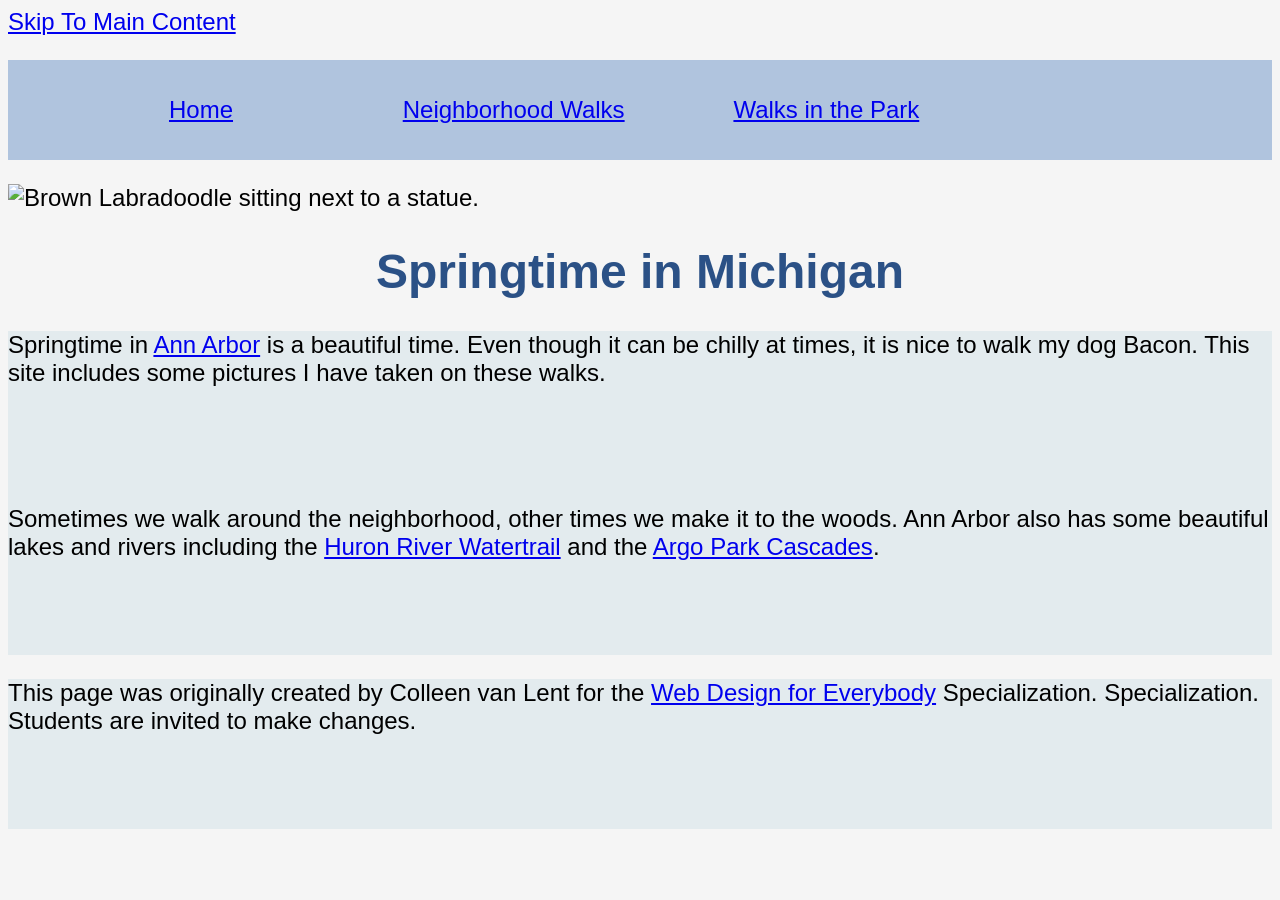
==== CSS-week1-HW1/index.html @ 278b800d "agregue id" ====
<!DOCTYPE html>
<html lang="en">

<head>
  <meta charset="utf-8">
  <meta name="viewport" content="width=device-width">
  <title>Springtime In Michigan</title>
  <!-- You will need to link to the CSS file -->
  <link rel="stylesheet" href="css/style.css">
</head>

<body>
  <a href="main_content">Skip To Main Content</a>
  <header>
    <nav>
      <ul>
        <li><a href="index.html">Home</a></li>
        <li><a href="neighborhood.html">Neighborhood Walks</a></li>
        <li><a href="parks.html">Walks in the Park</a></li>
      </ul>
    </nav>
    <img src="images/BaconGallupPark.jpg" width="200" alt="Brown Labradoodle sitting next to a statue.">
    <h1>Springtime in Michigan</h1>
  </header>
  <main>
    <p>Springtime in <a href="https://www.michigan.org/city/ann-arbor">Ann Arbor</a> is a beautiful time. Even though
      it can be chilly at times, it is nice to walk my dog Bacon. This site includes some pictures I have taken on
      these walks. </p>

    <p>Sometimes we walk around the neighborhood, other times we make it to the woods. Ann Arbor also has some
      beautiful lakes and rivers including the <a
        href="https://www.annarbor.org/things-to-do/recreation-outdoors/huron-river/">Huron River Watertrail</a> and
      the <a href="https://www.a2gov.org/departments/Parks-Recreation/parks-places/argo/pages/default.aspx">Argo Park
        Cascades</a>.</p>

  </main>
  <footer>
    <p>This page was originally created by Colleen van Lent for the <a
        href="https://www.coursera.org/specializations/web-design"> Web Design for Everybody</a> Specialization.
      Specialization. Students are invited to make changes.</p>
  </footer>

</body>

</html>
---- CSS-week1-HW1/css/style.css ----
body{
  font-family: 'Segoe UI', Tahoma, Geneva, Verdana, sans-serif;
  font-size: 150%;
  background-color: whitesmoke;
}

header{
  background-color: whitesmoke;
}

main{
  background-color: rgb(227, 235, 238);
  font-size: x-large;
  font-family: 'Segoe UI', Tahoma, Geneva, Verdana, sans-serif;
}

nav{
  background-color: lightsteelblue;
}

li{
  display: inline-block;
  width: 25%;
  text-align: center;
  height: 100px;
  background-color: lightsteelblue;
  line-height: 100px;
}

h1{
  text-align: center;
  font-family: 'Segoe UI', Tahoma, Geneva, Verdana, sans-serif;
  color: rgb(43, 81, 134);
}

p{
  height: 150px;
}

footer{
  background-color: rgb(227, 235, 238);
}
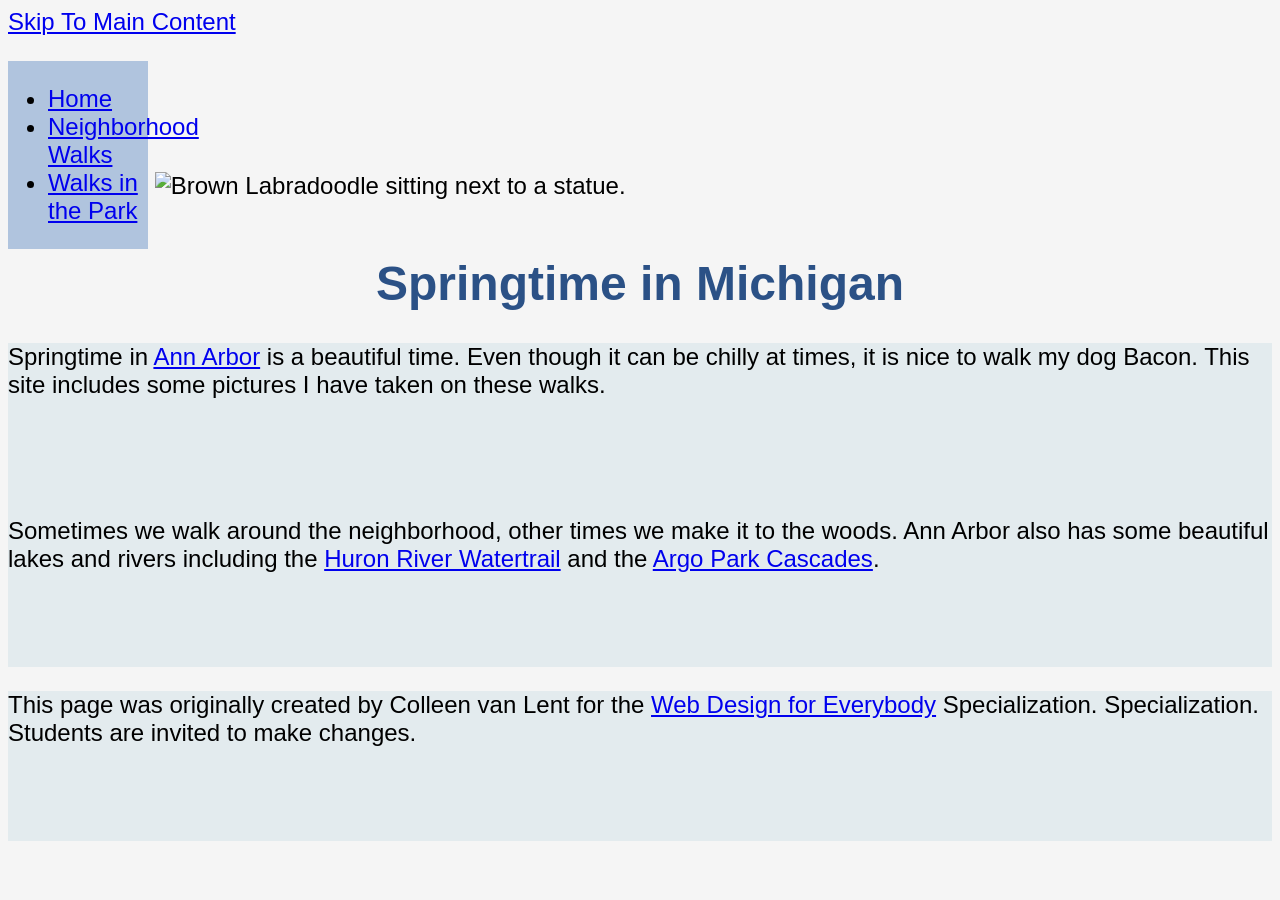
==== commit 1a003022: "medidas" ====
--- a/CSS-week1-HW1/index.html
+++ b/CSS-week1-HW1/index.html
@@ -10,7 +10,7 @@
 </head>
 
 <body>
-  <a href="main_content">Skip To Main Content</a>
+  <a href="#main_content">Skip To Main Content</a>
   <header>
     <nav>
       <ul>
@@ -20,9 +20,11 @@
       </ul>
     </nav>
     <img src="images/BaconGallupPark.jpg" width="200" alt="Brown Labradoodle sitting next to a statue.">
+    
     <h1>Springtime in Michigan</h1>
   </header>
-  <main>
+
+  <main =id="main_content">
     <p>Springtime in <a href="https://www.michigan.org/city/ann-arbor">Ann Arbor</a> is a beautiful time. Even though
       it can be chilly at times, it is nice to walk my dog Bacon. This site includes some pictures I have taken on
       these walks. </p>
--- a/CSS-week1-HW1/css/style.css
+++ b/CSS-week1-HW1/css/style.css
@@ -15,7 +15,15 @@
 }
 
 nav{
+  display: inline-block;
+  width: 80%;
   background-color: lightsteelblue;
+
+    width: 140px;
+    position: relative;
+    top: 25px;
+}
+
 }
 
 li{
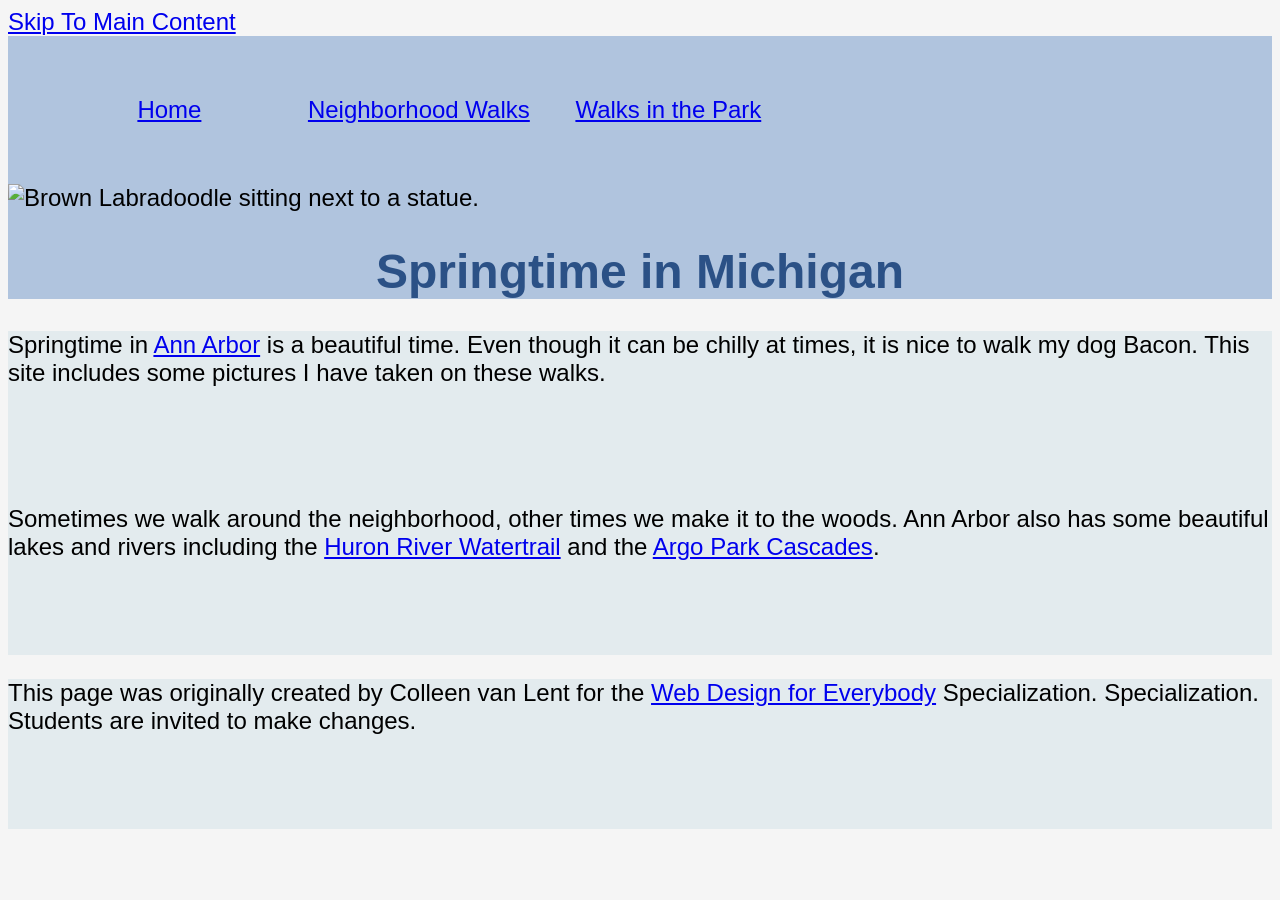
==== commit fd9a561b: "ajuste de columna" ====
--- a/CSS-week1-HW1/index.html
+++ b/CSS-week1-HW1/index.html
@@ -18,8 +18,9 @@
         <li><a href="neighborhood.html">Neighborhood Walks</a></li>
         <li><a href="parks.html">Walks in the Park</a></li>
       </ul>
+      
     </nav>
-    <img src="images/BaconGallupPark.jpg" width="200" alt="Brown Labradoodle sitting next to a statue.">
+    <img src="images/BaconGallupPark.jpg" width="10%" alt="Brown Labradoodle sitting next to a statue.">
     
     <h1>Springtime in Michigan</h1>
   </header>
--- a/CSS-week1-HW1/css/style.css
+++ b/CSS-week1-HW1/css/style.css
@@ -5,25 +5,21 @@
 }
 
 header{
-  background-color: whitesmoke;
+  background-color: lightsteelblue;
+    
 }
 
 main{
   background-color: rgb(227, 235, 238);
   font-size: x-large;
   font-family: 'Segoe UI', Tahoma, Geneva, Verdana, sans-serif;
+  
 }
 
 nav{
   display: inline-block;
   width: 80%;
   background-color: lightsteelblue;
-
-    width: 140px;
-    position: relative;
-    top: 25px;
-}
-
 }
 
 li{
@@ -47,4 +43,15 @@
 
 footer{
   background-color: rgb(227, 235, 238);
+}
+
+.neighborhood {
+  display: grid;
+  grid-template-columns: 40% 40%;
+  width: 100%;
+  justify-content: space-evenly;
+}
+
+.parks{
+ flex-wrap: wrap;
 }
